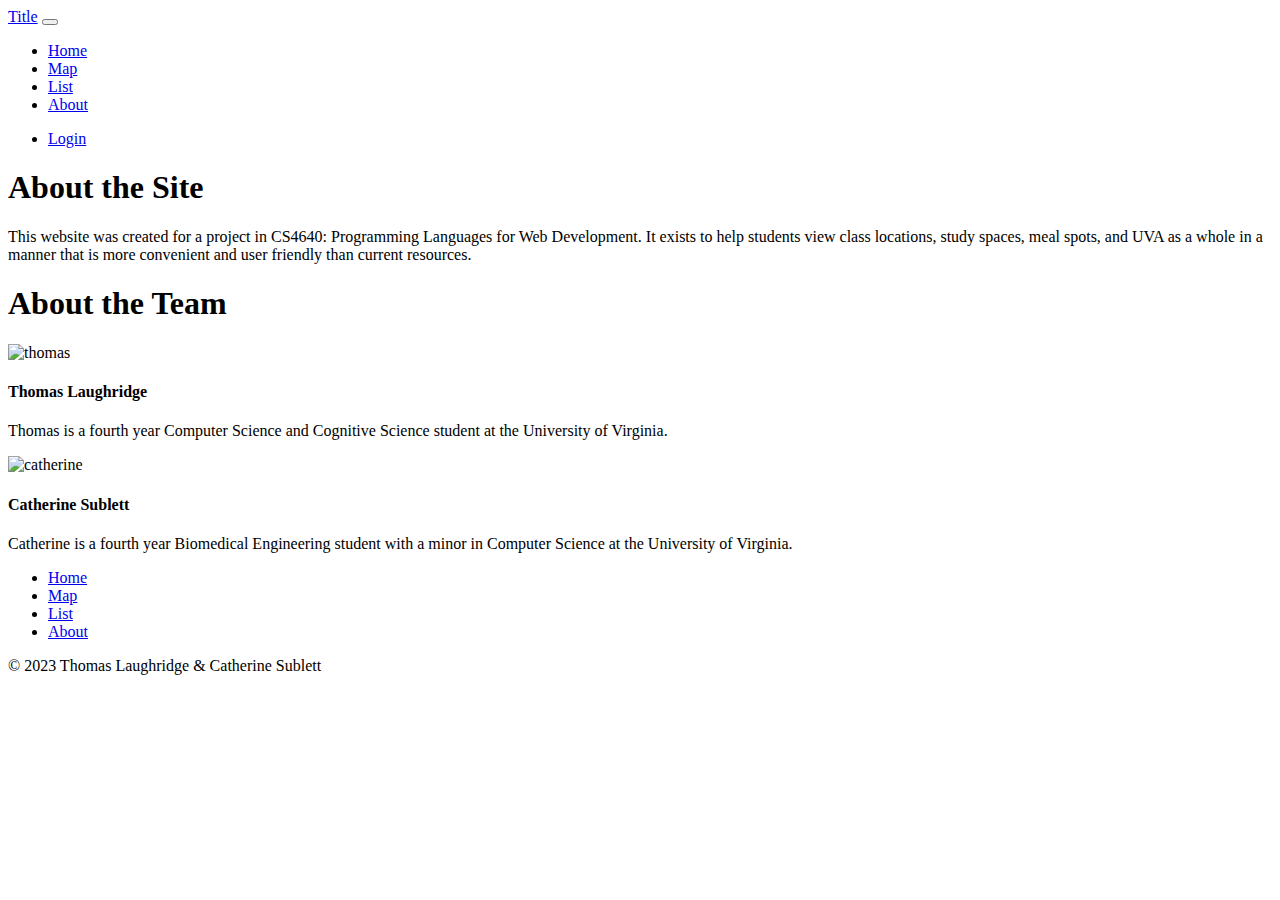
==== about.html @ 90804b2d "Comment" ====
<!DOCTYPE html>
<html lang="en">
    <head>
        <meta charset="utf-8">
        <meta http-equiv="X-UA-Compatible" content="IE=edge">
        <meta name="viewport" content="width=device-width, initial-scale=1">

        <meta name="author" content="Thomas Laughridge & Catherine Sublett">
        <meta name="description" content="About Page">
        <meta name="keywords" content="about">

        <title>About</title>

        <!-- CSS -->
        <link href="https://cdn.jsdelivr.net/npm/bootstrap@5.3.2/dist/css/bootstrap.min.css" rel="stylesheet" integrity="sha384-T3c6CoIi6uLrA9TneNEoa7RxnatzjcDSCmG1MXxSR1GAsXEV/Dwwykc2MPK8M2HN" crossorigin="anonymous">
        <link href="css/base.css" rel="stylesheet">
        <link href="css/nav.css" rel="stylesheet">

        <!-- JS -->
        <script src="https://cdn.jsdelivr.net/npm/bootstrap@5.3.2/dist/js/bootstrap.bundle.min.js" integrity="sha384-C6RzsynM9kWDrMNeT87bh95OGNyZPhcTNXj1NW7RuBCsyN/o0jlpcV8Qyq46cDfL" crossorigin="anonymous"></script>
    </head>
    <body>
        <!-- Navigation Bar -->
        <nav class="navbar navbar-expand-lg" data-bs-theme="dark">
            <div class="container">
                <a class="navbar-brand" href="index.html">Title</a>
                <button class="navbar-toggler" type="button" data-bs-toggle="collapse"
                    data-bs-target="#navbarSupportedContent" aria-controls="navbarSupportedContent" aria-expanded="false"
                    aria-label="Toggle navigation">
                    <span class="navbar-toggler-icon"></span>
                </button>
                <div class="collapse navbar-collapse" id="navbarSupportedContent">
                    <ul class="navbar-nav me-auto mb-2 mb-lg-0">
                        <li class="nav-item">
                            <a class="nav-link" href="index.html">Home</a>
                        </li>
                        <li class="nav-item">
                            <a class="nav-link" href="map.html">Map</a>
                        </li>
                        <li class="nav-item">
                            <a class="nav-link" href="list.html">List</a>
                        </li>
                        <li class="nav-item">
                            <a class="nav-link active" aria-current="About" href="about.html">About</a>
                        </li>
                    </ul>
                    <ul class="navbar-nav d-flex">
                        <li class="nav-item">
                            <a class="nav-link" href="#">Login</a>
                        </li>
                    </ul>
                </div>
            </div>
        </nav>

        <!-- Main Body Content -->
        <div class="container-sm mt-4 mb-5">
            <div class="row">
                <!-- Left Column -->
                <div class="col-md">
                    <h1 class="display-5 text-primary mb-5 text-center">About the Site</h1>
                    <p>This website was created for a project in CS4640: Programming Languages for Web Development. It exists to help students view class locations, study spaces, meal spots, and UVA as a whole in a manner that is more convenient and user friendly than current resources.</p>
                </div>
                <!-- Divider Column (Only on large screens) -->
                <div class="col-md-2 d-flex justify-content-center">
                    <div class="vr divider" style="height: 100%; width: 2px;"></div>
                </div>
                <!-- Right Column -->
                <!-- Comment -->
                <div class="col-md">
                    <h1 class="display-5 text-primary mb-5 text-center">About the Team</h1>
                    <div class="row">
                        <div class="col-md mb-4-md">
                            <img src="images/thomas.jpg" class="rounded-circle mx-auto d-block" width="150" height="150" alt="thomas">
                            <h4 class="text-center mt-3">Thomas Laughridge</h4>
                            <p class="text-center">Thomas is a fourth year Computer Science and Cognitive Science student at the University of Virginia. </p>
                        </div>
                        <div class="col-md">
                            <img src="images/catherine.jpg" class="rounded-circle mx-auto d-block" width="150" height="150" alt="catherine">
                            <h4 class="text-center mt-3">Catherine Sublett</h4>
                            <p class="text-center">Catherine is a fourth year Biomedical Engineering student with a minor in Computer Science at the University of Virginia.</p>
                        </div>
                    </div>
                </div>
            </div>
        </div>

        <!-- Footer -->
        <footer class="py-3">
            <ul class="nav justify-content-center border-bottom pb-3 mb-3">
                <li class="nav-item"><a href="index.html" class="nav-link px-2 text-body-secondary">Home</a></li>
                <li class="nav-item"><a href="map.html" class="nav-link px-2 text-body-secondary">Map</a></li>
                <li class="nav-item"><a href="list.html" class="nav-link px-2 text-body-secondary">List</a></li>
                <li class="nav-item"><a href="about.html" class="nav-link px-2 text-body-secondary">About</a></li>
            </ul>
            <p class="text-center text-body-secondary my-3">© 2023 Thomas Laughridge & Catherine Sublett</p>
        </footer>
    </body>
</html>
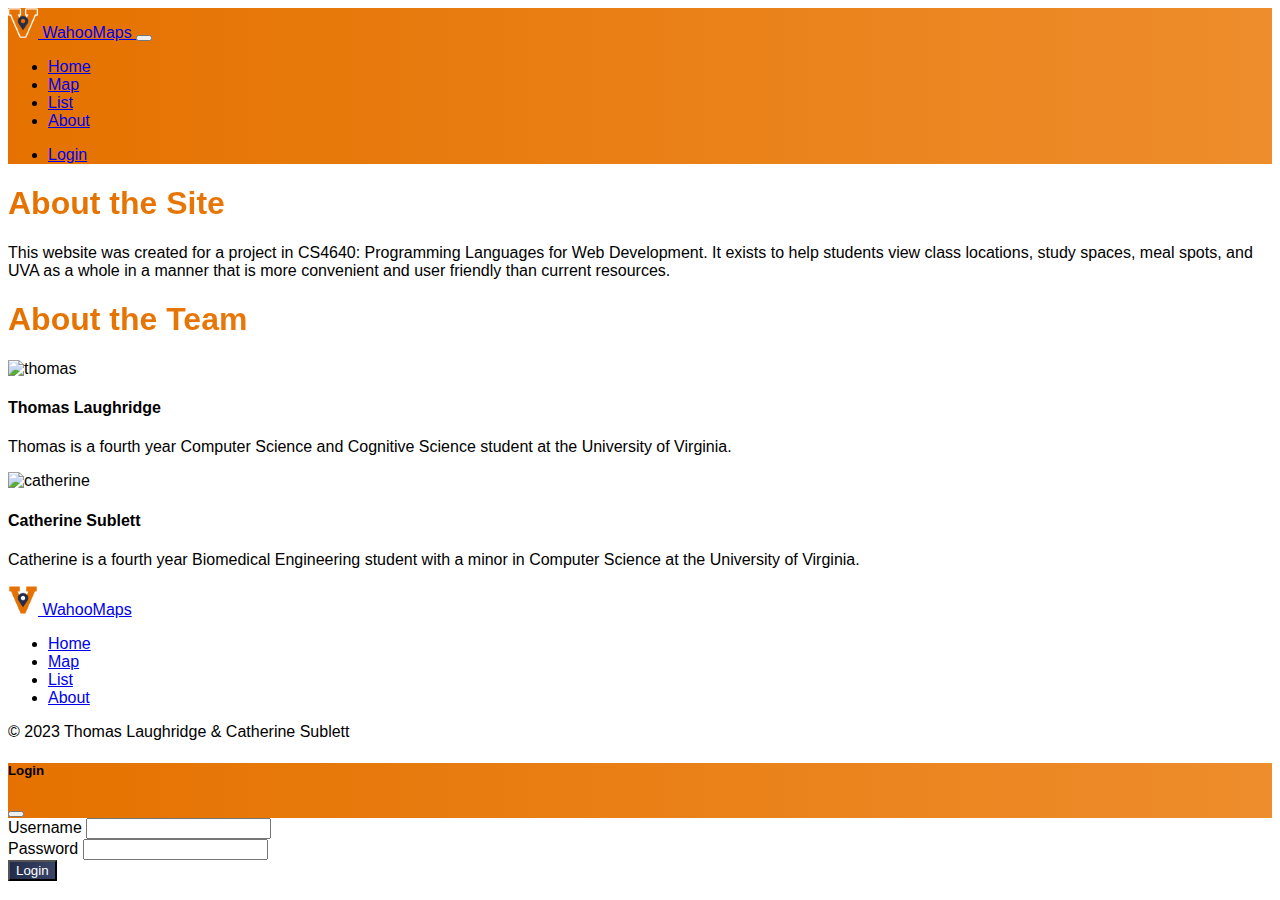
==== commit f3e247f5: "Added logo art and basic login functionality" ====
--- a/about.html
+++ b/about.html
@@ -9,7 +9,7 @@
         <meta name="description" content="About Page">
         <meta name="keywords" content="about">
 
-        <title>About</title>
+        <title>About | WahooMaps</title>
 
         <!-- CSS -->
         <link href="https://cdn.jsdelivr.net/npm/bootstrap@5.3.2/dist/css/bootstrap.min.css" rel="stylesheet" integrity="sha384-T3c6CoIi6uLrA9TneNEoa7RxnatzjcDSCmG1MXxSR1GAsXEV/Dwwykc2MPK8M2HN" crossorigin="anonymous">
@@ -18,12 +18,16 @@
 
         <!-- JS -->
         <script src="https://cdn.jsdelivr.net/npm/bootstrap@5.3.2/dist/js/bootstrap.bundle.min.js" integrity="sha384-C6RzsynM9kWDrMNeT87bh95OGNyZPhcTNXj1NW7RuBCsyN/o0jlpcV8Qyq46cDfL" crossorigin="anonymous"></script>
+        <script src="js/login.js"></script>
     </head>
     <body>
         <!-- Navigation Bar -->
         <nav class="navbar navbar-expand-lg" data-bs-theme="dark">
             <div class="container">
-                <a class="navbar-brand" href="index.html">Title</a>
+                <a class="navbar-brand logo" href="index.html">
+                    <img src="images/logo-stroke.png" alt="Bootstrap" width="30" height="30">
+                    WahooMaps
+                </a>
                 <button class="navbar-toggler" type="button" data-bs-toggle="collapse"
                     data-bs-target="#navbarSupportedContent" aria-controls="navbarSupportedContent" aria-expanded="false"
                     aria-label="Toggle navigation">
@@ -44,9 +48,13 @@
                             <a class="nav-link active" aria-current="About" href="about.html">About</a>
                         </li>
                     </ul>
+                    <!-- Login / Username Display-->
                     <ul class="navbar-nav d-flex">
-                        <li class="nav-item">
-                            <a class="nav-link" href="#">Login</a>
+                        <li class="nav-item" id="loginButtonContainer">
+                            <a class="nav-link" href="#" data-bs-toggle="modal" data-bs-target="#loginModal">Login</a>
+                        </li>
+                        <li class="nav-item" id="usernameDisplayContainer" style="display: none;">
+                            <span class="navbar-text active" id="usernameDisplay"></span>
                         </li>
                     </ul>
                 </div>
@@ -66,7 +74,6 @@
                     <div class="vr divider" style="height: 100%; width: 2px;"></div>
                 </div>
                 <!-- Right Column -->
-                <!-- Comment -->
                 <div class="col-md">
                     <h1 class="display-5 text-primary mb-5 text-center">About the Team</h1>
                     <div class="row">
@@ -87,6 +94,12 @@
 
         <!-- Footer -->
         <footer class="py-3">
+            <div class="nav justify-content-center mb-3">
+                <a class="navbar-brand logo" href="index.html">
+                    <img src="images/logo.png" alt="Bootstrap" width="30" height="30">
+                    WahooMaps
+                </a>
+            </div>
             <ul class="nav justify-content-center border-bottom pb-3 mb-3">
                 <li class="nav-item"><a href="index.html" class="nav-link px-2 text-body-secondary">Home</a></li>
                 <li class="nav-item"><a href="map.html" class="nav-link px-2 text-body-secondary">Map</a></li>
@@ -95,5 +108,32 @@
             </ul>
             <p class="text-center text-body-secondary my-3">© 2023 Thomas Laughridge & Catherine Sublett</p>
         </footer>
+
+        <!-- Login Modal -->
+        <div class="modal fade" id="loginModal" tabindex="-1" aria-labelledby="loginModalLabel" aria-hidden="true">
+            <div class="modal-dialog">
+                <div class="modal-content">
+                    <div class="modal-header background-primary">
+                        <h5 class="modal-title text-white" id="loginModalLabel">Login</h5>
+                        <button type="button" class="btn-close" data-bs-dismiss="modal" aria-label="Close"></button>
+                    </div>
+                    <div class="modal-body">
+                        <form id="loginForm">
+                            <div class="mb-3">
+                                <label for="username" class="form-label">Username</label>
+                                <input type="text" class="form-control" id="username" name="username" required>
+                            </div>
+                            <div class="mb-3">
+                                <label for="password" class="form-label">Password</label>
+                                <input type="password" class="form-control" id="password" name="password" required>
+                            </div>
+                        </form>
+                    </div>
+                    <div class="modal-footer">
+                        <button type="button" class="btn btn-primary button-primary" id="loginButton" data-bs-dismiss="modal">Login</button>
+                    </div>
+                </div>
+            </div>
+        </div>
     </body>
 </html>--- a/css/base.css
+++ b/css/base.css
@@ -0,0 +1,42 @@
+/* FORMATTING */
+
+body {
+    font-family: 'Roboto', 'Helvetica Neue', 'Helvetica', sans-serif !important;
+}
+
+.logo {
+    font-weight: 300 !important;
+}
+
+@media (max-width: 768px) {
+    .divider {
+        display: none;
+    }
+}
+
+/* BUTTONS */
+
+.button-primary {
+    background: linear-gradient(to right, #232d4b, #394567) !important;
+    color: white !important;
+}
+
+.button-primary:hover {
+    background: linear-gradient(to right, #394567, #4d5a7f) !important;
+    color: white !important;
+}
+
+/* TEXT */
+
+.text-primary {
+    background: linear-gradient(to right, #e57200, #ee8d2c);
+    -webkit-background-clip: text;
+    background-clip: text;
+    -webkit-text-fill-color: transparent;
+}
+
+/* BACKGROUNDS */
+
+.background-primary {
+    background: linear-gradient(to right, #e57200, #ee8d2c) !important;
+}--- a/css/nav.css
+++ b/css/nav.css
@@ -0,0 +1,3 @@
+.navbar {
+    background-image: linear-gradient(to right, #e57200, #ee8d2c);
+}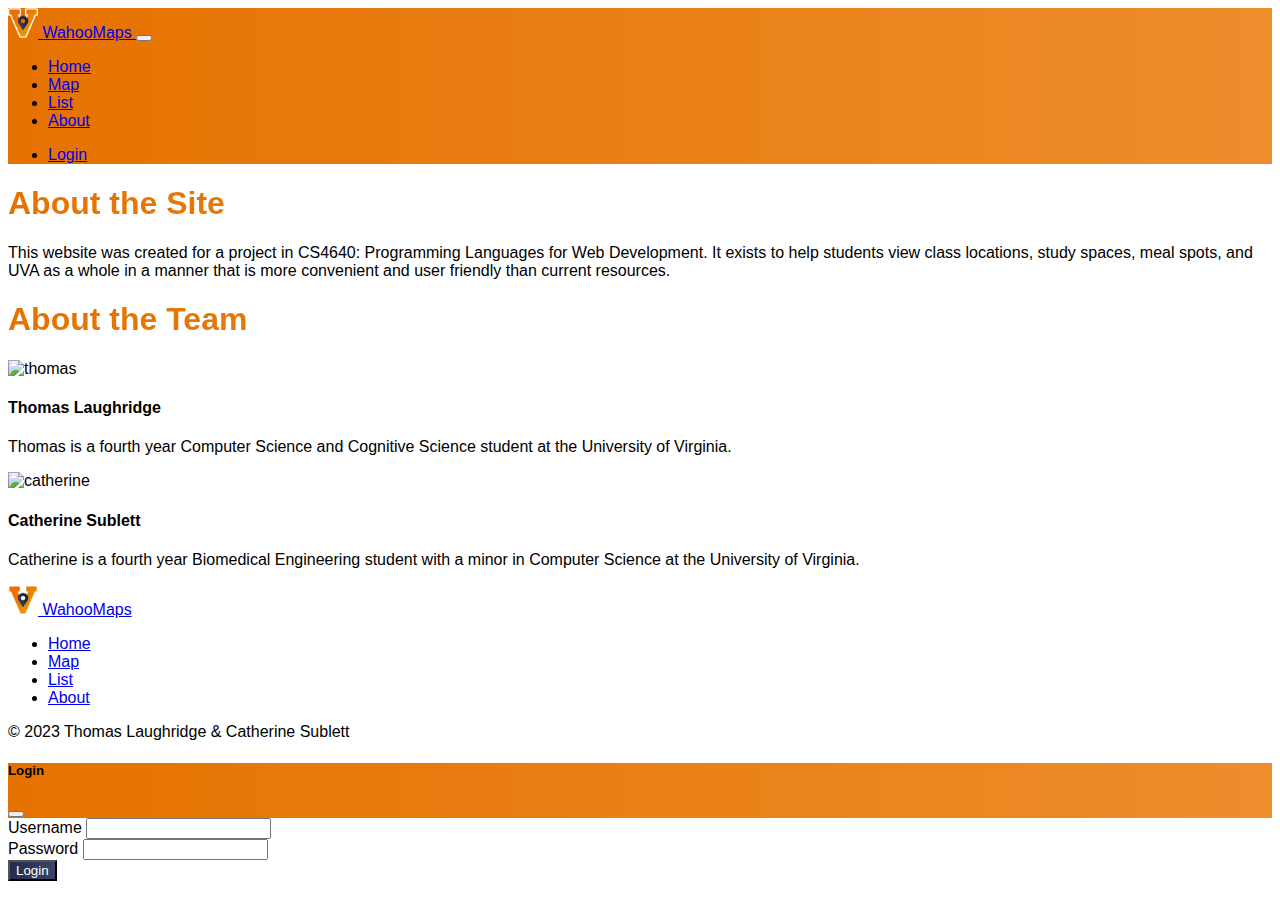
==== commit d8376b37: "Merge pull request #1 from tclaughridge/catherine" ====
--- a/about.html
+++ b/about.html
@@ -45,7 +45,7 @@
                             <a class="nav-link" href="list.html">List</a>
                         </li>
                         <li class="nav-item">
-                            <a class="nav-link active" aria-current="About" href="about.html">About</a>
+                            <a class="nav-link active" href="about.html">About</a>
                         </li>
                     </ul>
                     <!-- Login / Username Display-->
@@ -74,6 +74,7 @@
                     <div class="vr divider" style="height: 100%; width: 2px;"></div>
                 </div>
                 <!-- Right Column -->
+                <!-- Comment -->
                 <div class="col-md">
                     <h1 class="display-5 text-primary mb-5 text-center">About the Team</h1>
                     <div class="row">
